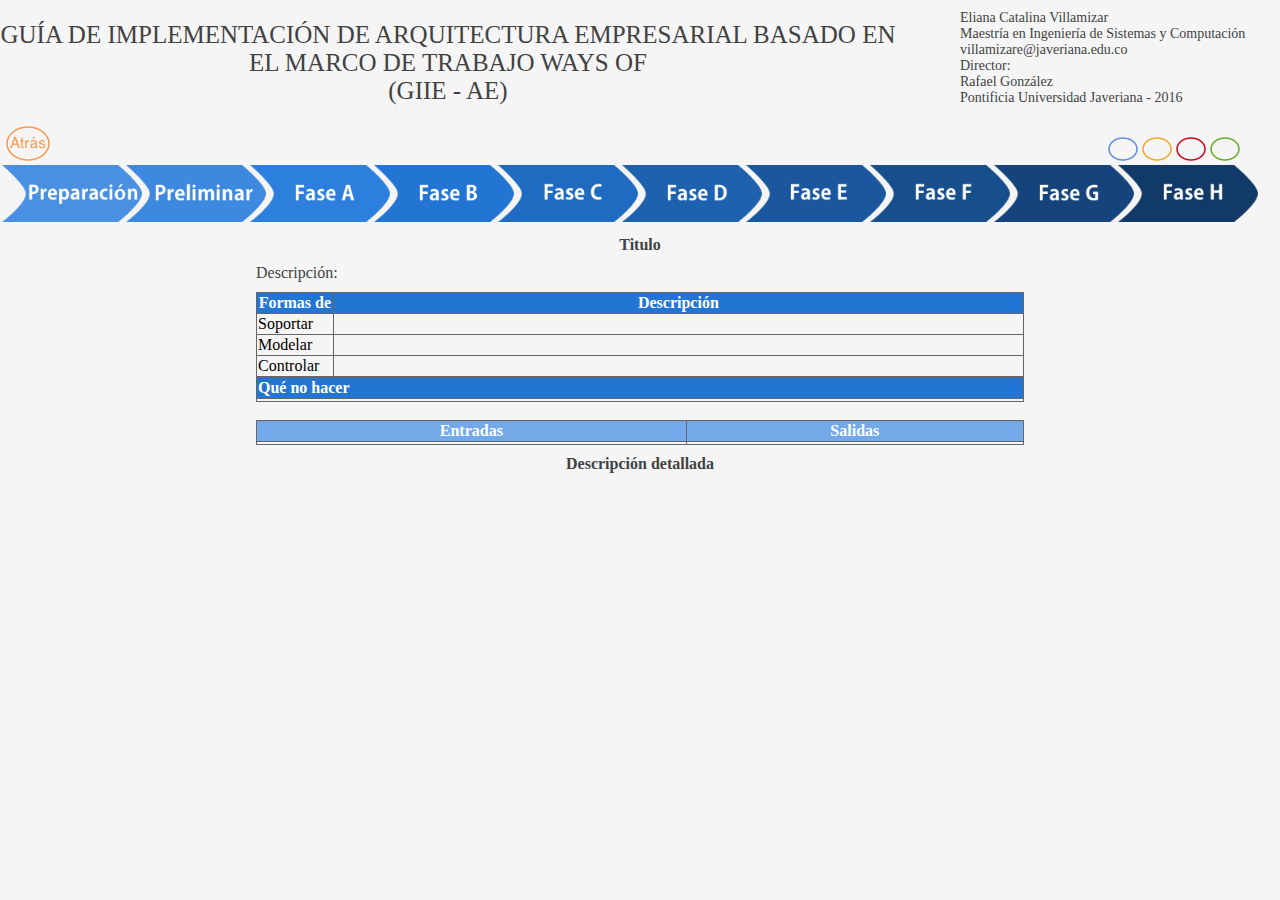
==== application.html @ ee919e8d "formas de fixed width" ====
<!DOCTYPE html>
<html lang="en">
	<head>
		<meta charset="UTF-8"/>
		<title>Eliana Villamizar</title>
		<link rel="stylesheet" href="css/style.css">
		<link rel="stylesheet" href="css/hint.min.css">
	</head>
	<body>
	<div id="headerContainer">
	<div id="secondTitle">
		<h2>GUÍA DE IMPLEMENTACIÓN DE 
			ARQUITECTURA EMPRESARIAL BASADO EN EL MARCO DE TRABAJO WAYS OF <br>(GIIE - AE)
		</h2>
	</div>
	<div id="contactInfo2">
		<p>Eliana Catalina Villamizar <br>
		Maestría en Ingeniería de Sistemas y Computación <br>
		villamizare@javeriana.edu.co <br>
		Director: <br>
		Rafael González <br>
		Pontificia Universidad Javeriana - 2016</p>
	</div>
	</div>
	<div class="diy-slideshow">

	<div class="groupButtons">
		<a href="index.html"><img src="img/atras3.png" height="35" width="44" id="backButton" class="groupButton"></a>
	  	<img src="img/GP0.png" height="24" width="30" id="group1" class="groupButton">
	  	<img src="img/PN0.png" height="24" width="30" id="group2" class="groupButton">
	  	<img src="img/CT0.png" height="24" width="30" id="group3" class="groupButton">
	  	<img src="img/GC0.png" height="24" width="30" id="group4" class="groupButton">
	  </div>
	<div class="navigationButtons">
		<div class="hint--top hint--rounded
hint--info hint--bounce" data-hint="Fase de preparación"><img src="img/f1.png" height="57" width="140" id="button1" class="navigationButton"/><div class="bottomBorder"></div></div>
		<div class="hint--top hint--rounded
hint--info hint--bounce" data-hint="Fase Preliminar"><img src="img/f2.png" height="57" width="140" id="button2" class="navigationButton"/></div>
<div class="hint--top hint--rounded
hint--info hint--bounce" data-hint="Fase A. Visión de la AE"><img src="img/f3.png" height="57" width="140" id="button3" class="navigationButton"></div>
		<div class="hint--top hint--rounded
hint--info hint--bounce" data-hint="Fase B. AE del negocio"><img src="img/f4.png" height="57" width="140" id="button4" class="navigationButton"></div>
		<div class="hint--top hint--rounded
hint--info hint--bounce" data-hint="Fase C. AE de datos y aplicaciones"><img src="img/f5.png" height="57" width="140" id="button5" class="navigationButton"/></div>
		<div class="hint--top hint--rounded
hint--info hint--bounce" data-hint="Fase D. AE Tecnológica"><img src="img/f6.png" height="57" width="140" id="button6" class="navigationButton"/></div>
		<div class="hint--top hint--rounded
hint--info hint--bounce" data-hint="Fase E. Oportunidades y soluciones"><img src="img/f7.png" height="57" width="140" id="button7" class="navigationButton"/></div>
		<div class="hint--top hint--rounded
hint--info hint--bounce" data-hint="Fase F. Plan de migración"><img src="img/f8.png" height="57" width="140" id="button8" class="navigationButton"/></div>
		<div class="hint--top hint--rounded
hint--info hint--bounce" data-hint="Fase G. Control de implementación"><img src="img/f9.png" height="57" width="140" id="button9" class="navigationButton"/></div>
		<div class="hint--top hint--rounded
hint--info hint--bounce" data-hint="Fase H. Administración del cambio "><img src="img/f10.png" height="57" width="140" id="button10" class="navigationButton"/></div>
	  </div>
	  <p id="sectionTitle">Titulo</p>
	  <p id="phaseDescription">Descripción: </p>

	


		<table style="width:60%" class="center">
		  	 <tr>
		    	 <th style="width:10%">Formas de</th>
		    	 <th>Descripción</th> 
		  	 </tr>
		  	 <tr>
		    	 <td>Soportar</td>
		     	 <td id="tableDocsList"></td> 
		  	 </tr>
		  	 <tr>
		    	 <td>Modelar</td>
		     	 <td id="modelarList"></td> 
		  	 </tr>
		  	 <tr>
		    	 <td>Controlar</td>
		     	 <td id="controlarList"></td> 
		  	 </tr>
		  	 
		 </table>
		 <table style="width:60%" class="center">
			 <tr>
		    	 <th style="text-align: left;">Qué no hacer</th>
		    	
		  	 </tr>
		  	 <tr>
		    	 <td id="nohacerList"></td>
		  	 </tr>
		</table>
		<br>
		<table style="width:60%" class="center" id="inputsOutputsTable">
			<tr>
		    	 <th class="inputsoutputs">Entradas</th>
		    	 <th class="inputsoutputs">Salidas</th> 
		  	 </tr>
		  	 <tr>
		    	 <td id="inputList"></td>
		     	 <td id="outputList"></td> 
		  	 </tr>
		</table>

		<p id="descDetalladaLbl">Descripción detallada</p>
		<div id="boxesContainer"></div>
		<br>
		<table style="width:60%" class="center" id="detailedDescTable">
		</table>

		
		


		<p id="groupText">Grupo X</p>
		<p id="pageText">Pagina X</p>
	  
	 
	  </div>
	
	<script src="js/firebase232.js"></script>
	<script src="js/script.js"></script>

	</body>

</html>
---- css/style.css ----
body {
  font-family: "Calibri";
  margin: 0; 
  padding: 0;
  background: #F5F5F5;
  height: 100%;
  overflow-y: scroll;
overflow-x: hidden;
}
.diy-slideshow{
  position: relative;
  display: block;
  overflow: hidden;
}
figure{
  position: absolute;
  opacity: 0;
  transition: 1s opacity;
}
figcaption{
  position: absolute;
  font-family: sans-serif;
  font-size: .8em;
  bottom: .75em;
  right: .35em;
  padding: .25em;
  color: #fff;
  background: rgba(0,0,0, .25);
  border-radius: 2px;
}
figcaption a{
  color: #fff;
}
figure.show{
  opacity: 1;
  position: static;
  transition: 1s opacity;
}
.next, .prev{
  color: #fff;
  position: absolute;
  background: rgba(0,0,0, .6);
  top: 50%;
  z-index: 1;
  font-size: 2em;
  margin-top: -.75em;
  opacity: .3;
  user-select: none;
  visibility: hidden;
}
.next:hover, .prev:hover{
  cursor: pointer;
  opacity: 1;
}
.next{
  right: 0;
  padding: 10px 5px 15px 10px;
  border-top-left-radius: 3px;
  border-bottom-left-radius: 3px;
}
.prev{
  left: 0;
  padding: 10px 10px 15px 5px;
  border-top-right-radius: 3px;
  border-bottom-right-radius: 3px;
}
p{
  margin: 10px 20px;
  color: #424242;
  font-family: "Calibri";
}

table, td, th {
  border: 1px solid #666;
}

table {
  border-collapse: collapse;
}

table.center {
    margin-left:auto; 
    margin-right:auto;
  }

th {
  background-color: #2275D3;
  color: #FFFFFF;
  font-family: "Calibri";
  font-style: normal;
}

th.inputsoutputs {
  background-color: #73A9E8;
}



td {
  font-family: "Calibri";
}

.navigationButtons {
  text-align: center;
}

.navigationButton {
  position: relative;
  margin-left: -20px;
}
.navigationButton:hover {

  opacity: 0.5;
  -webkit-transition: .3s ease-in-out;
  transition: .3s ease-in-out;
}
.groupButton:hover {
  

}

.groupButtons {
 text-align: right;
 margin-right: 40px;
}


#firstTitle {
  width: 80%;
  margin-left: 10%;
}

#headerContainer {
  width: 100%;
  overflow: hidden; 
}

#secondTitle {
  float:left;
  display: inline;
  width: 70%;
  margin-right: 5%;
}

h2{
  text-align: center;
  color: #424242;
  font-family: "Calibri";
  font-size: 25px;
  font-weight: normal;
}

#contactInfo2 {
  
  overflow: hidden; 
  display: inline;
  font-size: 14px;

}


#contactInfo {
  overflow: hidden; 
  display: inline;
  font-size: 14px;
}

#sectionTitle {
  text-align: center;
  font-weight: bold;
}

#groupText,#pageText {
  visibility: hidden;
}

#boxesContainer {
  margin-top: 10px;
  text-align: center;
}

.DDBox {
  margin: 2px ;
  display: inline-block;
  background-color: #6DC59D;
  border-radius: 9px;
  cursor: pointer; 
  cursor: hand; 
}

.DDSelectedBox {
  background-color: #235840;
}

.boxText {
  color: #FFFFFF;
}

#descDetalladaLbl {
  text-align: center;
  font-weight: bold;
}

#imageContainer {
  text-align: center;
}

#groupsContainer {
  text-align: center;
  margin-top: 10%;
}

.groupItem {
   margin: 2px ;
  display: inline-block;
  text-align: left;
  width: 300px;
  border: 2px solid #B8E986;
  border-radius: 20px;
  cursor: pointer;
}

#groupsContainer a {
  text-decoration: none;
}

.groupItem:hover {
  border: 2px solid #235840;
  
}

.groupImg {
  text-align: center;
}


h1 {
  text-align: center;
  color: #424242;
  font-family: "Calibri";
  font-size: 28px;
  font-weight: normal;

}

#contactInfoIndex {
  position: fixed;
  bottom: 5px;
  font-size: 14px;

}

#phaseDescription {
  margin-left: 20%;
  width: 60%;
}

.ddImage {
 display: block;
    margin: 0 auto;
}



#backButton{
  position: relative;
  right: 85%;
}
---- css/hint.min.css ----
/*! Hint.css - v2.0.0 - 2016-01-25
* http://kushagragour.in/lab/hint/
* Copyright (c) 2016 Kushagra Gour; Licensed  */

.hint--bottom-left:before,.hint--bottom-right:before,.hint--bottom:before{margin-top:-12px}[data-hint]{position:relative;display:inline-block}[data-hint]:after,[data-hint]:before{position:absolute;-webkit-transform:translate3d(0,0,0);-moz-transform:translate3d(0,0,0);transform:translate3d(0,0,0);visibility:hidden;opacity:0;z-index:1000000;pointer-events:none;-webkit-transition:.3s ease;-moz-transition:.3s ease;transition:.3s ease;-webkit-transition-delay:0ms;-moz-transition-delay:0ms;transition-delay:0ms}[data-hint]:hover:after,[data-hint]:hover:before{visibility:visible;opacity:1;-webkit-transition-delay:100ms;-moz-transition-delay:100ms;transition-delay:100ms}[data-hint]:before{content:'';position:absolute;background:0 0;border:6px solid transparent;z-index:1000001}[data-hint]:after{content:attr(data-hint);background:#383838;color:#fff;padding:8px 10px;font-size:12px;line-height:12px;white-space:nowrap;text-shadow:0 -1px 0 #000;box-shadow:4px 4px 8px rgba(0,0,0,.3)}[data-hint='']:after,[data-hint='']:before{display:none!important}.hint--top-left:before,.hint--top-right:before,.hint--top:before{border-top-color:#383838}.hint--bottom-left:before,.hint--bottom-right:before,.hint--bottom:before{border-bottom-color:#383838}.hint--top:before{margin-bottom:-12px}.hint--top:after,.hint--top:before{bottom:100%;left:50%;-webkit-transform:translateX(-50%);-moz-transform:translateX(-50%);transform:translateX(-50%)}.hint--top:focus:after,.hint--top:focus:before,.hint--top:hover:after,.hint--top:hover:before{-webkit-transform:translateX(-50%) translateY(-8px);-moz-transform:translateX(-50%) translateY(-8px);transform:translateX(-50%) translateY(-8px)}.hint--bottom:after,.hint--bottom:before{top:100%;left:50%;-webkit-transform:translateX(-50%);-moz-transform:translateX(-50%);transform:translateX(-50%)}.hint--bottom:focus:after,.hint--bottom:focus:before,.hint--bottom:hover:after,.hint--bottom:hover:before{-webkit-transform:translateX(-50%) translateY(8px);-moz-transform:translateX(-50%) translateY(8px);transform:translateX(-50%) translateY(8px)}.hint--right:before{border-right-color:#383838;margin-left:-12px;margin-bottom:-6px}.hint--right:after{margin-bottom:-14px}.hint--right:after,.hint--right:before{left:100%;bottom:50%}.hint--right:focus:after,.hint--right:focus:before,.hint--right:hover:after,.hint--right:hover:before{-webkit-transform:translateX(8px);-moz-transform:translateX(8px);transform:translateX(8px)}.hint--left:before{border-left-color:#383838;margin-right:-12px;margin-bottom:-6px}.hint--left:after{margin-bottom:-14px}.hint--top-left:before,.hint--top-right:before{margin-bottom:-12px}.hint--left:after,.hint--left:before{right:100%;bottom:50%}.hint--left:focus:after,.hint--left:focus:before,.hint--left:hover:after,.hint--left:hover:before{-webkit-transform:translateX(-8px);-moz-transform:translateX(-8px);transform:translateX(-8px)}.hint--top-left:after,.hint--top-left:before{bottom:100%;left:50%;-webkit-transform:translateX(-100%);-moz-transform:translateX(-100%);transform:translateX(-100%)}.hint--top-left:after{margin-left:6px}.hint--top-left:focus:after,.hint--top-left:focus:before,.hint--top-left:hover:after,.hint--top-left:hover:before{-webkit-transform:translateX(-100%) translateY(-8px);-moz-transform:translateX(-100%) translateY(-8px);transform:translateX(-100%) translateY(-8px)}.hint--top-right:after,.hint--top-right:before{bottom:100%;left:50%;-webkit-transform:translateX(0);-moz-transform:translateX(0);transform:translateX(0)}.hint--top-right:after{margin-left:-6px}.hint--top-right:focus:after,.hint--top-right:focus:before,.hint--top-right:hover:after,.hint--top-right:hover:before{-webkit-transform:translateY(-8px);-moz-transform:translateY(-8px);transform:translateY(-8px)}.hint--bottom-left:after,.hint--bottom-left:before{top:100%;left:50%;-webkit-transform:translateX(-100%);-moz-transform:translateX(-100%);transform:translateX(-100%)}.hint--bottom-left:after{margin-left:6px}.hint--bottom-left:focus:after,.hint--bottom-left:focus:before,.hint--bottom-left:hover:after,.hint--bottom-left:hover:before{-webkit-transform:translateX(-100%) translateY(8px);-moz-transform:translateX(-100%) translateY(8px);transform:translateX(-100%) translateY(8px)}.hint--bottom-right:after,.hint--bottom-right:before{top:100%;left:50%;-webkit-transform:translateX(0);-moz-transform:translateX(0);transform:translateX(0)}.hint--bottom-right:after{margin-left:-6px}.hint--bottom-right:focus:after,.hint--bottom-right:focus:before,.hint--bottom-right:hover:after,.hint--bottom-right:hover:before{-webkit-transform:translateY(8px);-moz-transform:translateY(8px);transform:translateY(8px)}.hint--error:after{background-color:#b34e4d;text-shadow:0 -1px 0 #592726}.hint--error.hint--top-left:before,.hint--error.hint--top-right:before,.hint--error.hint--top:before{border-top-color:#b34e4d}.hint--error.hint--bottom-left:before,.hint--error.hint--bottom-right:before,.hint--error.hint--bottom:before{border-bottom-color:#b34e4d}.hint--error.hint--left:before{border-left-color:#b34e4d}.hint--error.hint--right:before{border-right-color:#b34e4d}.hint--warning:after{background-color:#c09854;text-shadow:0 -1px 0 #6c5328}.hint--warning.hint--top-left:before,.hint--warning.hint--top-right:before,.hint--warning.hint--top:before{border-top-color:#c09854}.hint--warning.hint--bottom-left:before,.hint--warning.hint--bottom-right:before,.hint--warning.hint--bottom:before{border-bottom-color:#c09854}.hint--warning.hint--left:before{border-left-color:#c09854}.hint--warning.hint--right:before{border-right-color:#c09854}.hint--info:after{background-color:#3986ac;text-shadow:0 -1px 0 #1a3c4d}.hint--info.hint--top-left:before,.hint--info.hint--top-right:before,.hint--info.hint--top:before{border-top-color:#3986ac}.hint--info.hint--bottom-left:before,.hint--info.hint--bottom-right:before,.hint--info.hint--bottom:before{border-bottom-color:#3986ac}.hint--info.hint--left:before{border-left-color:#3986ac}.hint--info.hint--right:before{border-right-color:#3986ac}.hint--success:after{background-color:#458746;text-shadow:0 -1px 0 #1a321a}.hint--success.hint--top-left:before,.hint--success.hint--top-right:before,.hint--success.hint--top:before{border-top-color:#458746}.hint--success.hint--bottom-left:before,.hint--success.hint--bottom-right:before,.hint--success.hint--bottom:before{border-bottom-color:#458746}.hint--success.hint--left:before{border-left-color:#458746}.hint--success.hint--right:before{border-right-color:#458746}.hint--always:after,.hint--always:before{opacity:1;visibility:visible}.hint--always.hint--top:after,.hint--always.hint--top:before{-webkit-transform:translateX(-50%) translateY(-8px);-moz-transform:translateX(-50%) translateY(-8px);transform:translateX(-50%) translateY(-8px)}.hint--always.hint--top-left:after,.hint--always.hint--top-left:before{-webkit-transform:translateX(-100%) translateY(-8px);-moz-transform:translateX(-100%) translateY(-8px);transform:translateX(-100%) translateY(-8px)}.hint--always.hint--top-right:after,.hint--always.hint--top-right:before{-webkit-transform:translateY(-8px);-moz-transform:translateY(-8px);transform:translateY(-8px)}.hint--always.hint--bottom:after,.hint--always.hint--bottom:before{-webkit-transform:translateX(-50%) translateY(8px);-moz-transform:translateX(-50%) translateY(8px);transform:translateX(-50%) translateY(8px)}.hint--always.hint--bottom-left:after,.hint--always.hint--bottom-left:before{-webkit-transform:translateX(-100%) translateY(8px);-moz-transform:translateX(-100%) translateY(8px);transform:translateX(-100%) translateY(8px)}.hint--always.hint--bottom-right:after,.hint--always.hint--bottom-right:before{-webkit-transform:translateY(8px);-moz-transform:translateY(8px);transform:translateY(8px)}.hint--always.hint--left:after,.hint--always.hint--left:before{-webkit-transform:translateX(-8px);-moz-transform:translateX(-8px);transform:translateX(-8px)}.hint--always.hint--right:after,.hint--always.hint--right:before{-webkit-transform:translateX(8px);-moz-transform:translateX(8px);transform:translateX(8px)}.hint--rounded:after{border-radius:4px}.hint--no-animate:after,.hint--no-animate:before{-webkit-transition-duration:0ms;-moz-transition-duration:0ms;transition-duration:0ms}.hint--bounce:after,.hint--bounce:before{-webkit-transition:opacity .3s ease,visibility .3s ease,-webkit-transform .3s cubic-bezier(.71,1.7,.77,1.24);-moz-transition:opacity .3s ease,visibility .3s ease,-moz-transform .3s cubic-bezier(.71,1.7,.77,1.24);transition:opacity .3s ease,visibility .3s ease,transform .3s cubic-bezier(.71,1.7,.77,1.24)}
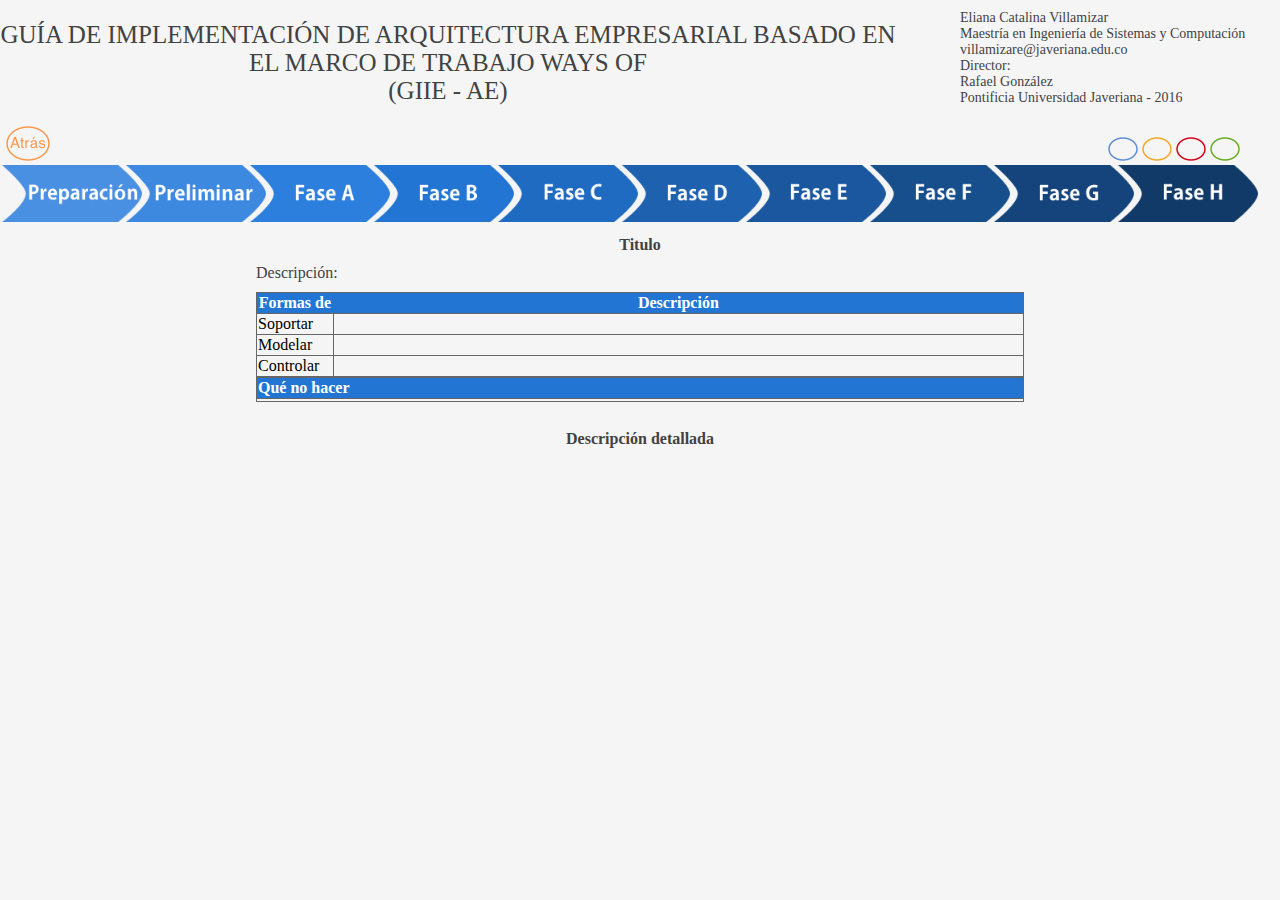
==== commit e36b65aa: "inputs and outputs per activity" ====
--- a/application.html
+++ b/application.html
@@ -22,7 +22,6 @@
 		Pontificia Universidad Javeriana - 2016</p>
 	</div>
 	</div>
-	<div class="diy-slideshow">
 
 	<div class="groupButtons">
 		<a href="index.html"><img src="img/atras3.png" height="35" width="44" id="backButton" class="groupButton"></a>
@@ -56,9 +55,6 @@
 	  <p id="sectionTitle">Titulo</p>
 	  <p id="phaseDescription">Descripción: </p>
 
-	
-
-
 		<table style="width:60%" class="center">
 		  	 <tr>
 		    	 <th style="width:10%">Formas de</th>
@@ -76,45 +72,37 @@
 		    	 <td>Controlar</td>
 		     	 <td id="controlarList"></td> 
 		  	 </tr>
-		  	 
 		 </table>
+
 		 <table style="width:60%" class="center">
 			 <tr>
 		    	 <th style="text-align: left;">Qué no hacer</th>
-		    	
 		  	 </tr>
 		  	 <tr>
 		    	 <td id="nohacerList"></td>
 		  	 </tr>
 		</table>
+
 		<br>
-		<table style="width:60%" class="center" id="inputsOutputsTable">
-			<tr>
-		    	 <th class="inputsoutputs">Entradas</th>
-		    	 <th class="inputsoutputs">Salidas</th> 
-		  	 </tr>
-		  	 <tr>
-		    	 <td id="inputList"></td>
-		     	 <td id="outputList"></td> 
-		  	 </tr>
+
+		<p id="descDetalladaLbl">Descripción detallada</p>
+
+		<div id="boxesContainer"></div>
+		
+		<br>
+
+		<table style="width:60%" class="center" id="ioTable">
+
 		</table>
 
-		<p id="descDetalladaLbl">Descripción detallada</p>
-		<div id="boxesContainer"></div>
 		<br>
+
 		<table style="width:60%" class="center" id="detailedDescTable">
+			
 		</table>
-
-		
-		
-
-
-		<p id="groupText">Grupo X</p>
-		<p id="pageText">Pagina X</p>
+		<br>
+		<br>
 	  
-	 
-	  </div>
-	
 	<script src="js/firebase232.js"></script>
 	<script src="js/script.js"></script>
 
--- a/css/style.css
+++ b/css/style.css
@@ -7,63 +7,7 @@
   overflow-y: scroll;
 overflow-x: hidden;
 }
-.diy-slideshow{
-  position: relative;
-  display: block;
-  overflow: hidden;
-}
-figure{
-  position: absolute;
-  opacity: 0;
-  transition: 1s opacity;
-}
-figcaption{
-  position: absolute;
-  font-family: sans-serif;
-  font-size: .8em;
-  bottom: .75em;
-  right: .35em;
-  padding: .25em;
-  color: #fff;
-  background: rgba(0,0,0, .25);
-  border-radius: 2px;
-}
-figcaption a{
-  color: #fff;
-}
-figure.show{
-  opacity: 1;
-  position: static;
-  transition: 1s opacity;
-}
-.next, .prev{
-  color: #fff;
-  position: absolute;
-  background: rgba(0,0,0, .6);
-  top: 50%;
-  z-index: 1;
-  font-size: 2em;
-  margin-top: -.75em;
-  opacity: .3;
-  user-select: none;
-  visibility: hidden;
-}
-.next:hover, .prev:hover{
-  cursor: pointer;
-  opacity: 1;
-}
-.next{
-  right: 0;
-  padding: 10px 5px 15px 10px;
-  border-top-left-radius: 3px;
-  border-bottom-left-radius: 3px;
-}
-.prev{
-  left: 0;
-  padding: 10px 10px 15px 5px;
-  border-top-right-radius: 3px;
-  border-bottom-right-radius: 3px;
-}
+
 p{
   margin: 10px 20px;
   color: #424242;
@@ -94,8 +38,6 @@
   background-color: #73A9E8;
 }
 
-
-
 td {
   font-family: "Calibri";
 }
@@ -114,16 +56,11 @@
   -webkit-transition: .3s ease-in-out;
   transition: .3s ease-in-out;
 }
-.groupButton:hover {
-  
-
-}
 
 .groupButtons {
  text-align: right;
  margin-right: 40px;
 }
-
 
 #firstTitle {
   width: 80%;
@@ -150,14 +87,11 @@
   font-weight: normal;
 }
 
-#contactInfo2 {
-  
+#contactInfo2 { 
   overflow: hidden; 
   display: inline;
   font-size: 14px;
-
 }
-
 
 #contactInfo {
   overflow: hidden; 
@@ -233,21 +167,18 @@
   text-align: center;
 }
 
-
 h1 {
   text-align: center;
   color: #424242;
   font-family: "Calibri";
   font-size: 28px;
   font-weight: normal;
-
 }
 
 #contactInfoIndex {
   position: fixed;
   bottom: 5px;
   font-size: 14px;
-
 }
 
 #phaseDescription {
@@ -260,8 +191,6 @@
     margin: 0 auto;
 }
 
-
-
 #backButton{
   position: relative;
   right: 85%;
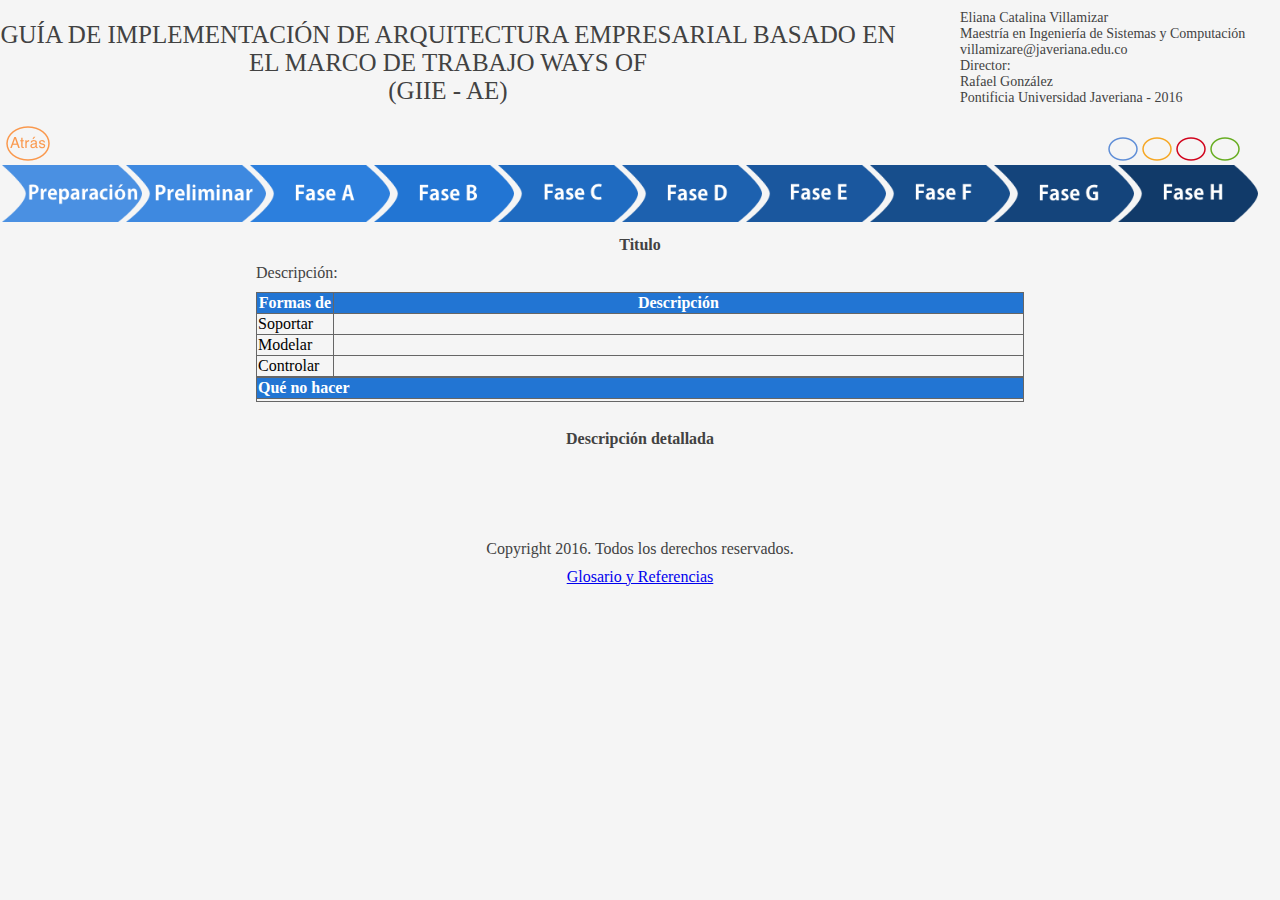
==== commit 125f2884: "ET + glosario" ====
--- a/application.html
+++ b/application.html
@@ -102,7 +102,10 @@
 		</table>
 		<br>
 		<br>
-	  
+	  	<div id="footer">
+	  		<p>Copyright 2016. Todos los derechos reservados.</p>
+	  		<p><a id="referencesLink">Glosario y Referencias</a></p>
+	  	</div>
 	<script src="js/firebase232.js"></script>
 	<script src="js/script.js"></script>
 
--- a/css/style.css
+++ b/css/style.css
@@ -140,8 +140,16 @@
 }
 
 #groupsContainer {
+  
   text-align: center;
   margin-top: 10%;
+}
+
+#video {
+  text-align: left;
+  margin-left: 2%;
+   margin-top: 10%;
+   margin-bottom: 2%;
 }
 
 .groupItem {
@@ -196,3 +204,14 @@
   right: 85%;
 }
 
+#footer p, #footer a{
+  text-align: center;
+  
+}
+
+#appLink {
+  display: block;
+  margin-left: 20px;
+  margin-top: 20px;
+}
+
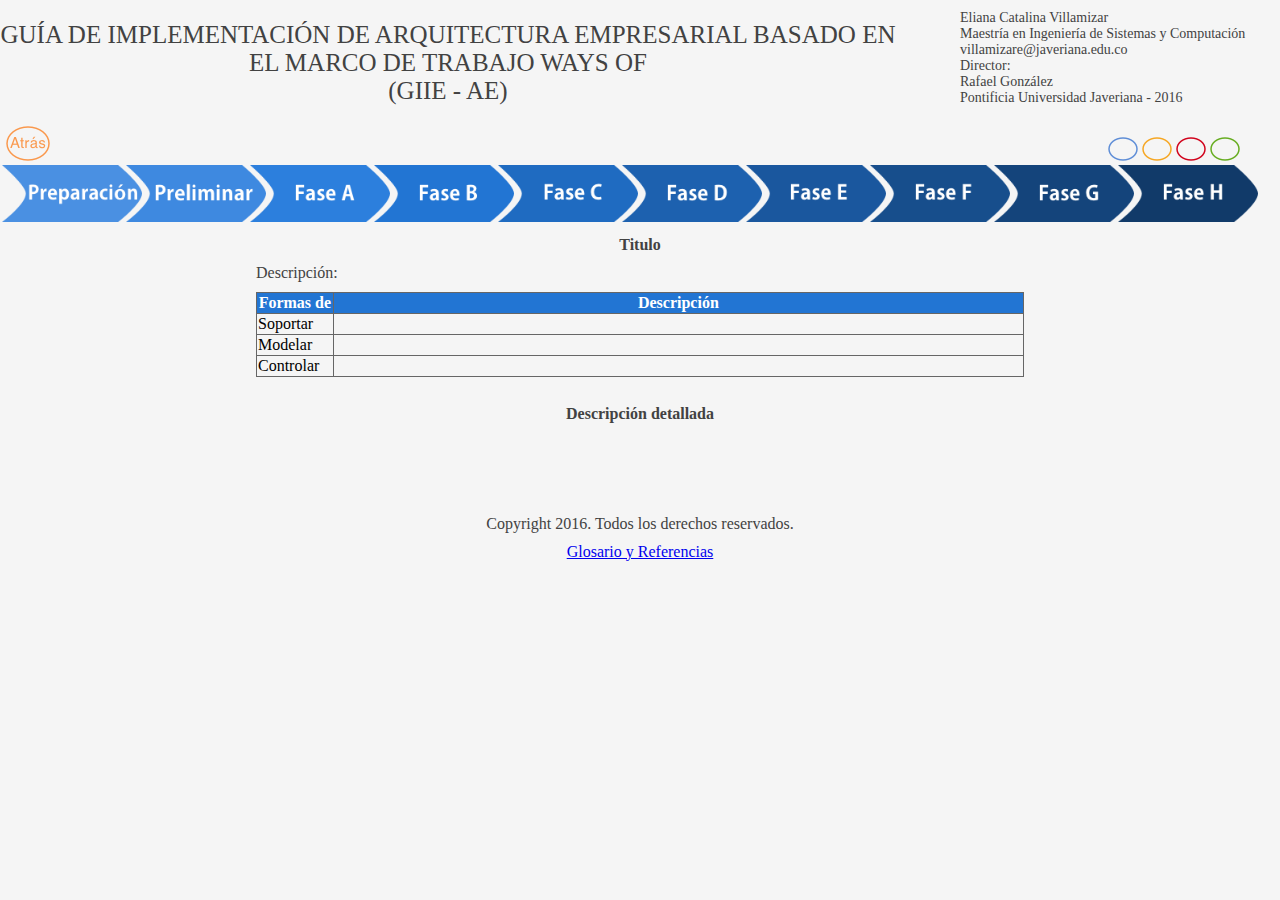
==== commit 05fe43e2: "removida tabla 'no hacer'" ====
--- a/application.html
+++ b/application.html
@@ -74,15 +74,15 @@
 		  	 </tr>
 		 </table>
 
-		 <table style="width:60%" class="center">
+		 <!--<table style="width:60%" class="center">
 			 <tr>
 		    	 <th style="text-align: left;">Qué no hacer</th>
 		  	 </tr>
 		  	 <tr>
 		    	 <td id="nohacerList"></td>
 		  	 </tr>
-		</table>
-
+		</table>-->
+		
 		<br>
 
 		<p id="descDetalladaLbl">Descripción detallada</p>
--- a/css/style.css
+++ b/css/style.css
@@ -184,8 +184,7 @@
 }
 
 #contactInfoIndex {
-  position: fixed;
-  bottom: 5px;
+  margin-bottom: 0px;
   font-size: 14px;
 }
 
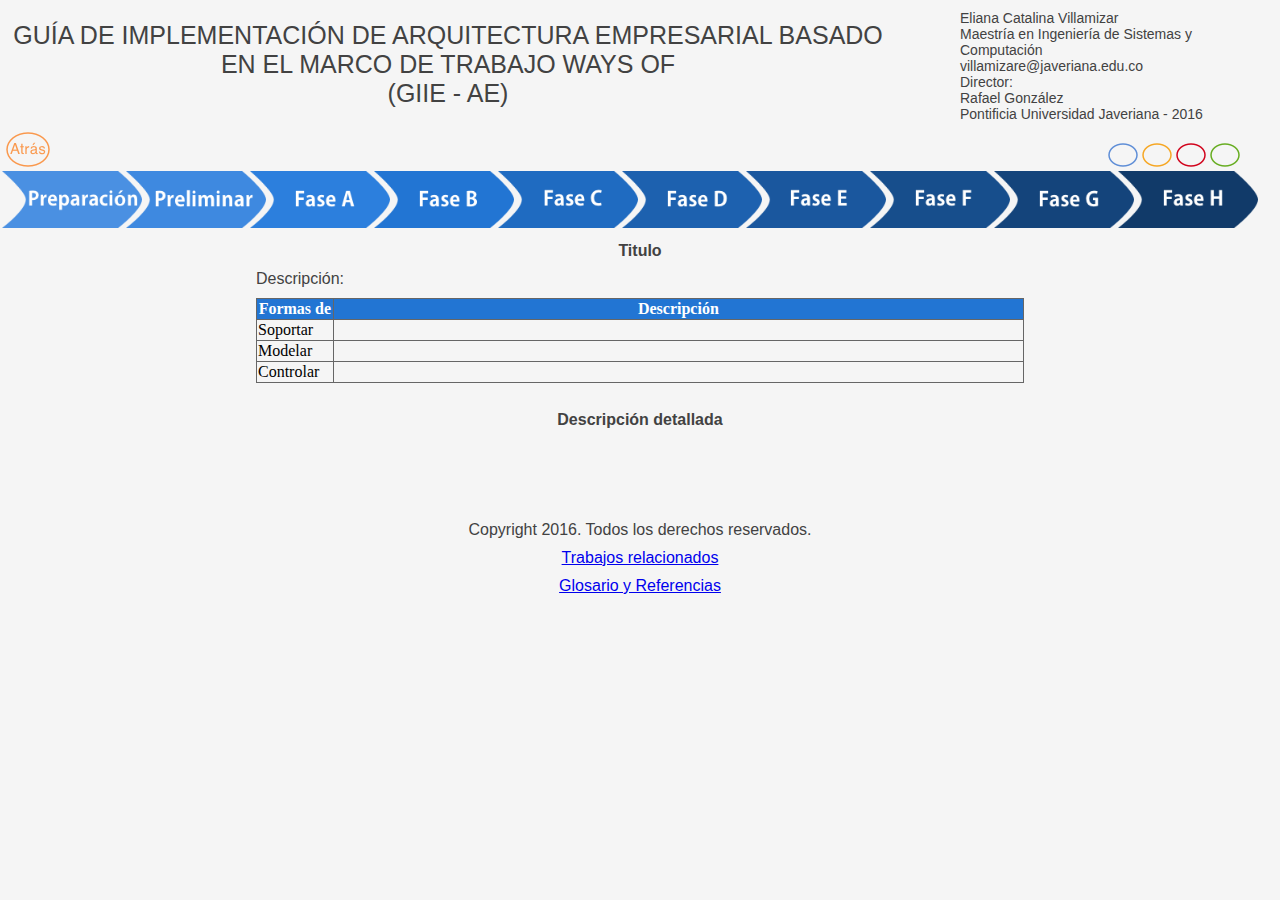
==== commit 203cd4f7: "related works" ====
--- a/application.html
+++ b/application.html
@@ -55,7 +55,7 @@
 	  <p id="sectionTitle">Titulo</p>
 	  <p id="phaseDescription">Descripción: </p>
 
-		<table style="width:60%" class="center">
+		<table style="width:60%;" class="center">
 		  	 <tr>
 		    	 <th style="width:10%">Formas de</th>
 		    	 <th>Descripción</th> 
@@ -104,7 +104,9 @@
 		<br>
 	  	<div id="footer">
 	  		<p>Copyright 2016. Todos los derechos reservados.</p>
+	  		<p><a id="relatedworksLink">Trabajos relacionados</a></p>
 	  		<p><a id="referencesLink">Glosario y Referencias</a></p>
+	  		
 	  	</div>
 	<script src="js/firebase232.js"></script>
 	<script src="js/script.js"></script>
--- a/css/style.css
+++ b/css/style.css
@@ -8,10 +8,10 @@
 overflow-x: hidden;
 }
 
-p{
+p, .helvText{
   margin: 10px 20px;
   color: #424242;
-  font-family: "Calibri";
+  font-family: "Helvetica";
 }
 
 table, td, th {
@@ -35,6 +35,7 @@
 }
 
 th.inputsoutputs {
+  width: 30%;
   background-color: #73A9E8;
 }
 
@@ -82,8 +83,16 @@
 h2{
   text-align: center;
   color: #424242;
-  font-family: "Calibri";
+  font-family: "Helvetica";
   font-size: 25px;
+  font-weight: normal;
+}
+
+h3{
+  margin-left: 10px;
+  color: #424242;
+  font-family: "Helvetica";
+  font-size: 22px;
   font-weight: normal;
 }
 
@@ -142,7 +151,7 @@
 #groupsContainer {
   
   text-align: center;
-  margin-top: 10%;
+  margin-top: -6%;
 }
 
 #video {
@@ -178,7 +187,7 @@
 h1 {
   text-align: center;
   color: #424242;
-  font-family: "Calibri";
+  font-family: "Helvetica";
   font-size: 28px;
   font-weight: normal;
 }
@@ -214,3 +223,6 @@
   margin-top: 20px;
 }
 
+.boldText {
+  font-weight: bold;
+}
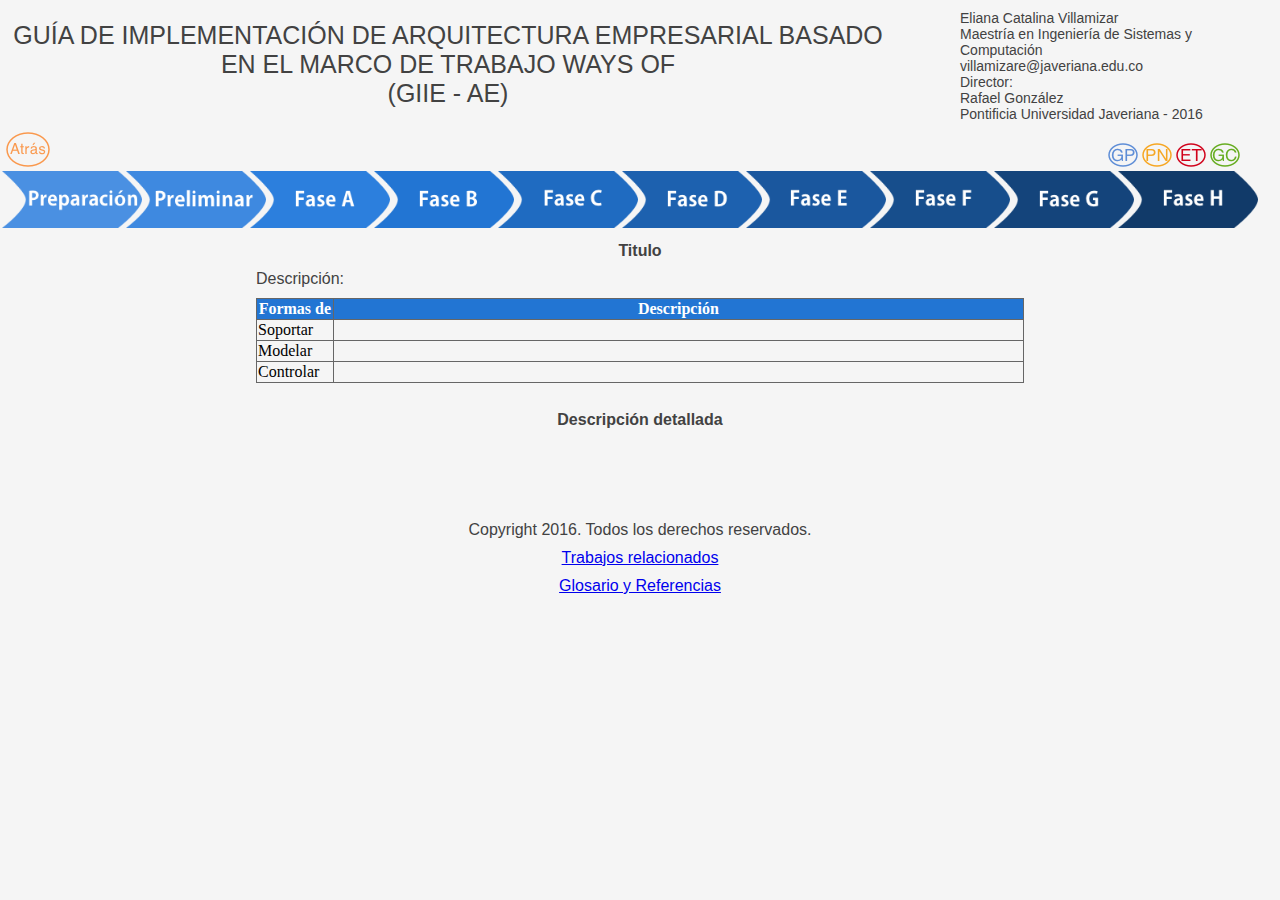
==== commit df26ed3b: "imagenes X1" ====
--- a/application.html
+++ b/application.html
@@ -25,10 +25,10 @@
 
 	<div class="groupButtons">
 		<a href="index.html"><img src="img/atras3.png" height="35" width="44" id="backButton" class="groupButton"></a>
-	  	<img src="img/GP0.png" height="24" width="30" id="group1" class="groupButton">
-	  	<img src="img/PN0.png" height="24" width="30" id="group2" class="groupButton">
-	  	<img src="img/CT0.png" height="24" width="30" id="group3" class="groupButton">
-	  	<img src="img/GC0.png" height="24" width="30" id="group4" class="groupButton">
+	  	<a href="application.html?groupName=GP"><img src="img/GP.png" height="24" width="30" id="group1" class="groupButton"></a>
+	  	<a href="application.html?groupName=PN"><img src="img/PN.png" height="24" width="30" id="group2" class="groupButton"></a>
+	  	<a href="application.html?groupName=ET"><img src="img/ET.png" height="24" width="30" id="group3" class="groupButton"></a>
+	  	<a href="application.html?groupName=GC"><img src="img/GC.png" height="24" width="30" id="group4" class="groupButton"></a>
 	  </div>
 	<div class="navigationButtons">
 		<div class="hint--top hint--rounded
@@ -73,15 +73,6 @@
 		     	 <td id="controlarList"></td> 
 		  	 </tr>
 		 </table>
-
-		 <!--<table style="width:60%" class="center">
-			 <tr>
-		    	 <th style="text-align: left;">Qué no hacer</th>
-		  	 </tr>
-		  	 <tr>
-		    	 <td id="nohacerList"></td>
-		  	 </tr>
-		</table>-->
 		
 		<br>
 
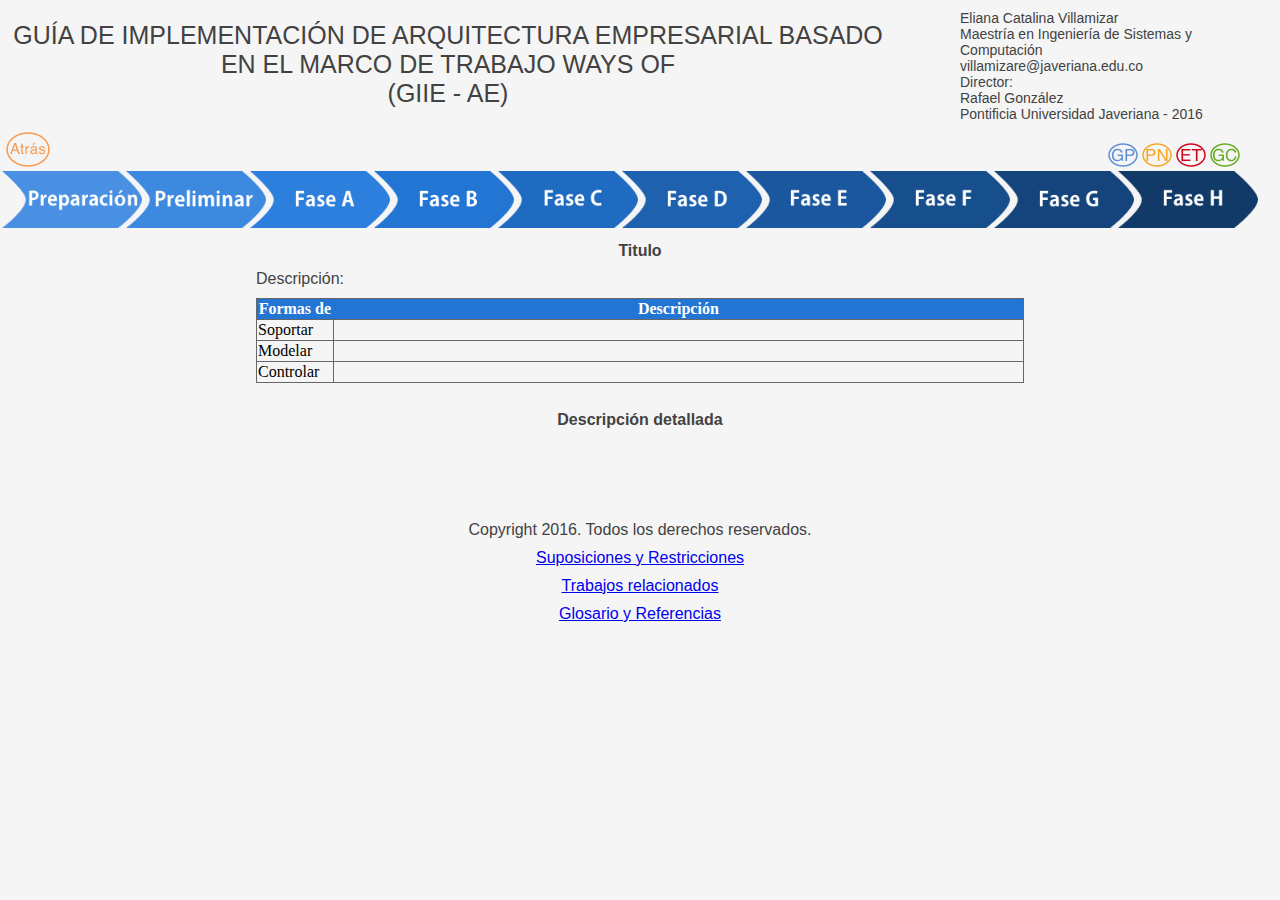
==== commit 7b3170e8: "assumptions + arreglado primer botón" ====
--- a/application.html
+++ b/application.html
@@ -95,6 +95,7 @@
 		<br>
 	  	<div id="footer">
 	  		<p>Copyright 2016. Todos los derechos reservados.</p>
+	  		<p><a id="assumptionsLink">Suposiciones y Restricciones</a></p>
 	  		<p><a id="relatedworksLink">Trabajos relacionados</a></p>
 	  		<p><a id="referencesLink">Glosario y Referencias</a></p>
 	  		
--- a/css/style.css
+++ b/css/style.css
@@ -226,3 +226,7 @@
 .boldText {
   font-weight: bold;
 }
+
+#tabbed {
+  padding-left:5em;
+}
